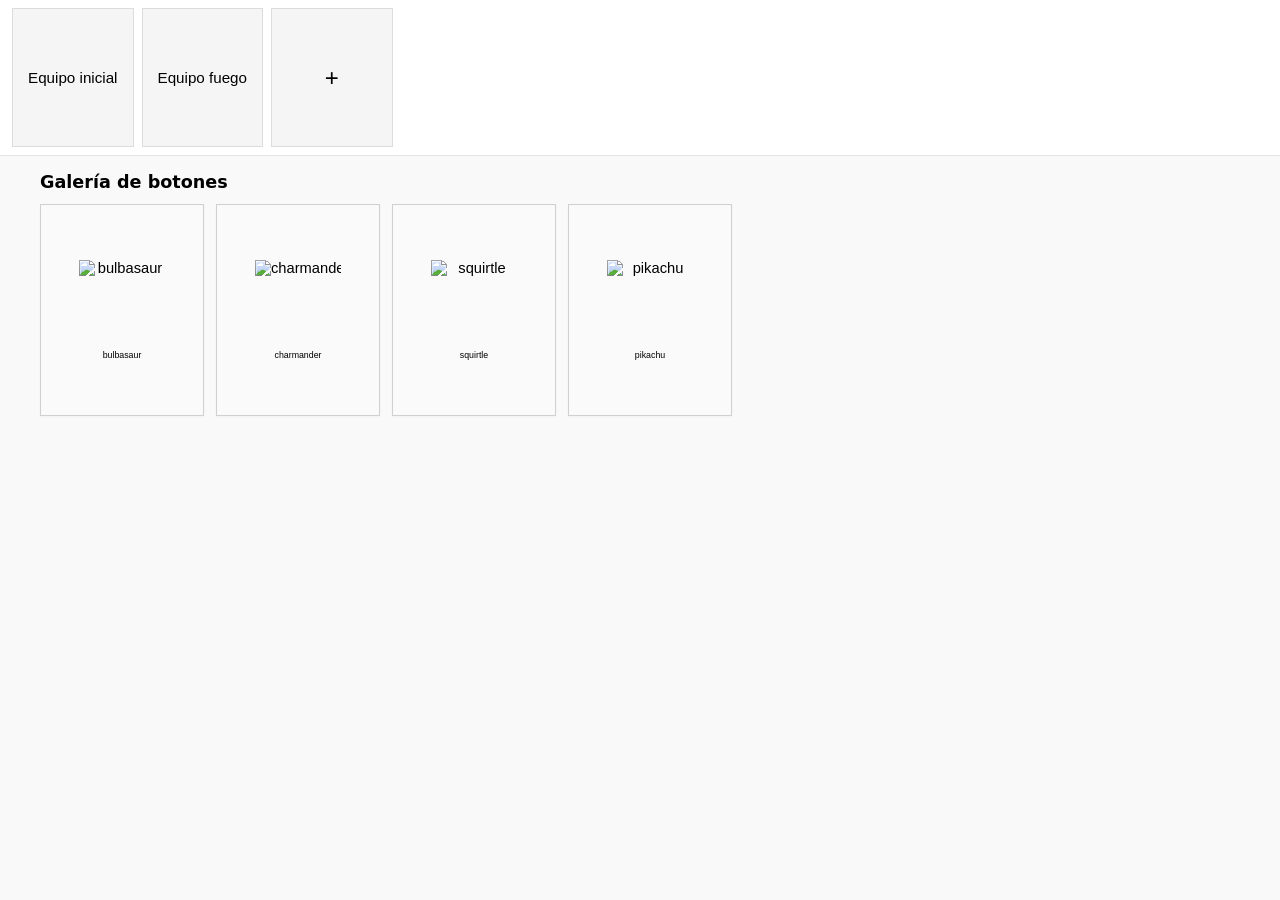
==== public/decks.html @ 519f37fe "Merge pull request #5 from Sesenta-60/mi_rama mejora de principal" ====
<!DOCTYPE html>
<html lang="es">
<head>
    <meta charset="UTF-8">
    <meta name="viewport" content="width=device-width, initial-scale=1.0">
    <title>Header con Botones Desplazables</title>
    <link rel="stylesheet" href="decks_styles.css">
    <!-- La hoja de estilos externa decks_styles.css ya contiene
         display: flex para .button-container, por lo que el
         style tag de aquí se puede omitir. -->
</head>
<body>

    <header class="scrollable-header">
        <div id="header-buttons" class="button-container">
            <!-- Los botones del header se generan por JS -->
        </div>
    </header>

    <main>
        <section class="grid-container">
          <h2>Galería de botones</h2>
          <div id="grid-buttons" class="grid-buttons">
            <!-- Los botones de la cuadrícula se generan por JS -->
          </div>
        </section>
    </main>

    <script>
      // Configuración: cambia estos valores si quieres más/menos botones
      const HEADER_COUNT = 8;   // botones en el header
      const GRID_COUNT = 60;    // botones en la cuadricula

      // Mazos de ejemplo (del mock)
      const MOCK_DECKS = [
        {
          id: 1,
          nombre: "Equipo inicial",
          userId: 1,
          pokémonIds: [1, 4, 7, 25],
          estadísticas: {
            totalAtaque: 49 + 52 + 48 + 55,
            totalHp: 45 + 39 + 44 + 35
          }
        },
        {
          id: 2,
          nombre: "Equipo fuego",
          userId: 1,
          pokémonIds: [4, 4, 4, 25],
          estadísticas: {
            totalAtaque: 52 * 3 + 55,
            totalHp: 39 * 3 + 35
          }
        }
      ];

      // Pokémon de ejemplo
      const MOCK_POKEMON = [
        {
          id: 1,
          nombre: "bulbasaur",
          tipos: ["planta", "veneno"],
          sprite: "https://raw.githubusercontent.com/PokeAPI/sprites/master/sprites/pokemon/1.png",
          estadísticas: { hp: 45, ataque: 49, defensa: 49, velocidad: 45 }
        },
        {
          id: 4,
          nombre: "charmander",
          tipos: ["fuego"],
          sprite: "https://raw.githubusercontent.com/PokeAPI/sprites/master/sprites/pokemon/4.png",
          estadísticas: { hp: 39, ataque: 52, defensa: 43, velocidad: 65 }
        },
        {
          id: 7,
          nombre: "squirtle",
          tipos: ["agua"],
          sprite: "https://raw.githubusercontent.com/PokeAPI/sprites/master/sprites/pokemon/7.png",
          estadísticas: { hp: 44, ataque: 48, defensa: 65, velocidad: 43 }
        },
        {
          id: 25,
          nombre: "pikachu",
          tipos: ["eléctrico"],
          sprite: "https://raw.githubusercontent.com/PokeAPI/sprites/master/sprites/pokemon/25.png",
          estadísticas: { hp: 35, ataque: 55, defensa: 40, velocidad: 90 }
        }
      ];

      // Generar botones del header con los nombres de los mazos
      const headerContainer = document.getElementById('header-buttons');
      MOCK_DECKS.forEach((deck) => {
        const btn = document.createElement('button');
        btn.className = 'nav-button';
        btn.innerHTML = `<span style="display: flex; flex-direction: column; align-items: center; gap: 4px;"><span>${deck.nombre}</span></span>`;
        headerContainer.appendChild(btn);
      });

      // Medir el primer botón para que el botón "+" tenga las mismas dimensiones
      const firstButton = headerContainer.querySelector('.nav-button');
      let buttonWidth = 'auto';
      let buttonHeight = 'auto';
      if (firstButton) {
        const styles = window.getComputedStyle(firstButton);
        buttonWidth = styles.width;
        buttonHeight = styles.height;
      }

      // Crear y agregar el botón "+" al final
      const addButton = document.createElement('button');
      addButton.className = 'nav-button';
      addButton.innerHTML = `<span style="display: flex; flex-direction: column; align-items: center; justify-content: center; gap: 4px; font-size: 1.5rem;">+</span>`;
      Object.assign(addButton.style, {
        width: buttonWidth,
        height: buttonHeight,
        display: 'flex',
        alignItems: 'center',
        justifyContent: 'center'
      });
      headerContainer.appendChild(addButton);

      // Generar botones de la cuadricula con Pokémon de ejemplo
      const gridContainer = document.getElementById('grid-buttons');
      MOCK_POKEMON.forEach((pokemon) => {
        const btn = document.createElement('button');
        btn.className = 'grid-button';
        btn.innerHTML = `<span style="display: flex; flex-direction: column; align-items: center; gap: 4px; width: 100%; height: 100%; justify-content: center;"><img src="${pokemon.sprite}" style="width: 40px; height: 40px; image-rendering: pixelated;" alt="${pokemon.nombre}"><span style="font-size: 0.6em;">${pokemon.nombre}</span></span>`;
        gridContainer.appendChild(btn);
      });
    </script>

</body>
</html>
---- public/decks_styles.css ----
body {
    font-family: system-ui, -apple-system, BlinkMacSystemFont, 'Segoe UI', Roboto, Oxygen, Ubuntu, Cantarell, 'Open Sans', 'Helvetica Neue', sans-serif;
    margin: 0;
    background-color: #f9f9f9;
}

/* Ocultar barras de desplazamiento pero permitir scroll */

/* Global (navegadores modernos) */
html, body {
  -ms-overflow-style: none; /* IE 10+ */
  scrollbar-width: none;    /* Firefox */
}
html::-webkit-scrollbar,
body::-webkit-scrollbar {
  display: none; /* Chrome, Safari y Opera */
}

/* Asegurar que el header y contenedores no muestren scrollbar */
.scrollable-header,
.button-container,
.grid-buttons {
  -ms-overflow-style: none;
  scrollbar-width: none;
}
.scrollable-header::-webkit-scrollbar,
.button-container::-webkit-scrollbar,
.grid-buttons::-webkit-scrollbar {
  display: none;
  width: 0;
  height: 0;
}

/* Header scrollable */
.scrollable-header {
  background: #fff;
  border-bottom: 1px solid #e6e6e6;
  padding: 8px 0;
  position: sticky;
  top: 0;
  z-index: 10;
}

/* Contenedor de botones del header */
.button-container {
  display: flex;
  gap: 8px;
  padding: 0 12px;
  overflow-x: auto;
  -webkit-overflow-scrolling: touch;
}

/* Estilo botones del header */
.nav-button {
  flex: 0 0 auto;
  padding: 60px 15px;
  border-radius: 0px;
  border: 1px solid #dcdcdc;
  background: #f5f5f5;
  cursor: pointer;
  white-space: nowrap;
  font-size: 0.95rem;
  transition: transform .08s ease, box-shadow .08s ease;
}
.nav-button:hover {
  transform: translateY(-3px);
  box-shadow: 0 6px 8px rgba(0,0,0,0.06);
}

/* Contenedor principal de la cuadricula */
.grid-container {
  padding: 1rem;
  max-width: 1200px;
  margin: 0 auto;
}

.grid-container h2 {
  margin: 0 0 12px 0;
  font-size: 1.1rem;
}

:root {
  /* Escalado suave y progresivo con la pantalla - tamaños base aún más grandes */
  --btn-height: calc(140px + (260 - 140) * ((100vw - 320px) / (1920 - 320)));
  --btn-width: calc(110px + (200 - 110) * ((100vw - 320px) / (1920 - 320)));
  --btn-font-size: calc(0.9rem + (1.4 - 0.9) * ((100vw - 320px) / (1920 - 320)));
  --img-size: calc(50px + (110 - 50) * ((100vw - 320px) / (1920 - 320)));
}

/* Cuadrícula responsiva: columnas fijas según --btn-width */
.grid-buttons {
  display: grid;
  grid-template-columns: repeat(auto-fill, var(--btn-width));
  gap: 12px;
  align-items: center;
  justify-content: start;
  grid-auto-rows: var(--btn-height);
  transition: all 0.3s ease;
}

/* Botones rectangulares: tamaño dinámico */
.grid-button {
  padding: 0;
  width: var(--btn-width);
  height: var(--btn-height);
  border-radius: 0;
  border: 1px solid #d0d0d0;
  background: #fafafa;
  cursor: pointer;
  display: flex;
  align-items: center;
  justify-content: center;
  font-size: var(--btn-font-size);
  box-shadow: 0 1px 2px rgba(0,0,0,0.04);
  transition: transform .08s ease, box-shadow .08s ease, width 0.3s ease, height 0.3s ease, font-size 0.3s ease;
  white-space: nowrap;
}
.grid-button:hover {
  transform: translateY(-3px);
  box-shadow: 0 6px 18px rgba(0,0,0,0.08);
}

.grid-button img {
  width: var(--img-size) !important;
  height: var(--img-size) !important;
  transition: width 0.3s ease, height 0.3s ease;
}
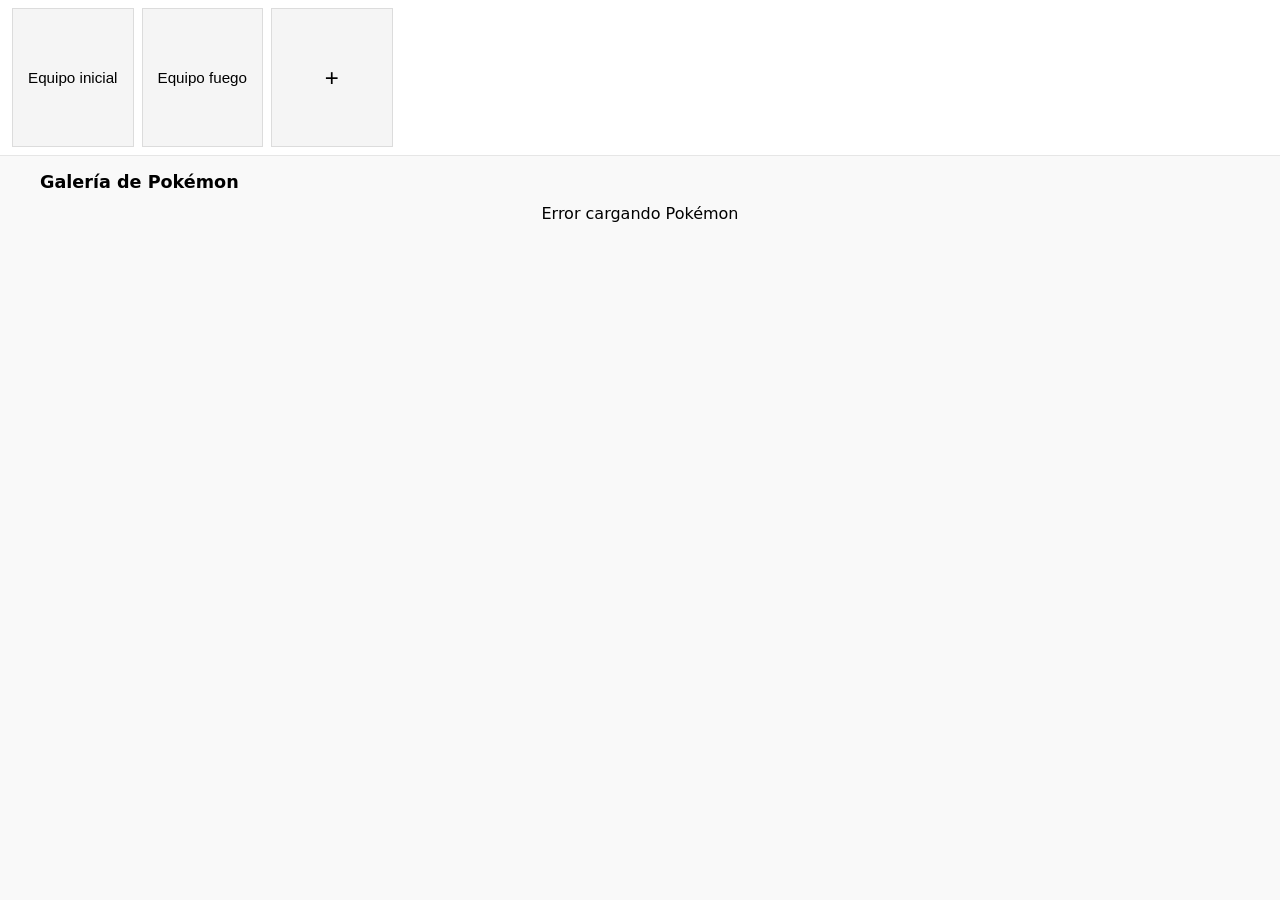
==== commit 82966d51: "Merge pull request #6 from Sesenta-60/mi_rama inclusion de la api en decks" ====
--- a/public/decks.html
+++ b/public/decks.html
@@ -19,7 +19,7 @@
 
     <main>
         <section class="grid-container">
-          <h2>Galería de botones</h2>
+          <h2>Galería de Pokémon</h2>
           <div id="grid-buttons" class="grid-buttons">
             <!-- Los botones de la cuadrícula se generan por JS -->
           </div>
@@ -121,12 +121,80 @@
 
       // Generar botones de la cuadricula con Pokémon de ejemplo
       const gridContainer = document.getElementById('grid-buttons');
-      MOCK_POKEMON.forEach((pokemon) => {
+
+      // Helper para crear un "grid item" con botón (solo imagen) y etiqueta debajo
+      function createGridItem({ imgSrc, name, id }) {
+        const item = document.createElement('div');
+        item.className = 'grid-item';
+        item.style.display = 'flex';
+        item.style.flexDirection = 'column';
+        item.style.alignItems = 'center';
+        item.style.gap = '6px';
+
         const btn = document.createElement('button');
         btn.className = 'grid-button';
-        btn.innerHTML = `<span style="display: flex; flex-direction: column; align-items: center; gap: 4px; width: 100%; height: 100%; justify-content: center;"><img src="${pokemon.sprite}" style="width: 40px; height: 40px; image-rendering: pixelated;" alt="${pokemon.nombre}"><span style="font-size: 0.6em;">${pokemon.nombre}</span></span>`;
-        gridContainer.appendChild(btn);
+        btn.style.display = 'flex';
+        btn.style.alignItems = 'center';
+        btn.style.justifyContent = 'center';
+        btn.style.padding = '0';
+        btn.style.width = '100%';
+        btn.style.height = 'auto';
+
+        const img = document.createElement('img');
+        img.src = imgSrc || '';
+        img.alt = name || '';
+        img.style.width = '60%';
+        img.style.height = 'auto';
+        img.style.imageRendering = 'pixelated';
+        btn.appendChild(img);
+
+        const label = document.createElement('div');
+        label.className = 'grid-label';
+        label.textContent = name ? String(name).toLowerCase() : '';
+        label.style.fontSize = '0.9rem';
+        label.style.textTransform = 'capitalize';
+
+        item.appendChild(btn);
+        item.appendChild(label);
+
+        return item;
+      }
+
+      // Poblamos con MOCK_POKEMON primero
+      MOCK_POKEMON.forEach((pokemon) => {
+        const item = createGridItem({ imgSrc: pokemon.sprite, name: pokemon.nombre, id: pokemon.id });
+        gridContainer.appendChild(item);
       });
+
+      // --- Nuevo: cargar Pokémon desde la API y mostrar igual (imagen en botón + nombre abajo) ---
+      async function loadGridFromApi(limit = 24) {
+        const API_BASE = "https://pokeapi.co/api/v2";
+        const grid = document.getElementById("grid-buttons");
+        grid.innerHTML = "Cargando Pokémon...";
+
+        try {
+          const resList = await fetch(`${API_BASE}/pokemon?limit=${limit}`);
+          const dataList = await resList.json();
+
+          // traer detalles en paralelo
+          const details = await Promise.all(
+            dataList.results.map(r => fetch(r.url).then(res => res.json()))
+          );
+
+          grid.innerHTML = "";
+          details.forEach(data => {
+            const img = (data.sprites && (data.sprites.other?.["official-artwork"]?.front_default || data.sprites.front_default)) || "";
+            const item = createGridItem({ imgSrc: img, name: data.name, id: data.id });
+            grid.appendChild(item);
+          });
+        } catch (err) {
+          grid.innerHTML = "Error cargando Pokémon";
+          console.error(err);
+        }
+      }
+
+      // Ejecutar carga al iniciar (comentario: si quieres mantener MOCK_POKEMON, comenta la siguiente línea)
+      loadGridFromApi(24);
     </script>
 
 </body>
--- a/public/decks_styles.css
+++ b/public/decks_styles.css
@@ -5,18 +5,15 @@
 }
 
 /* Ocultar barras de desplazamiento pero permitir scroll */
-
-/* Global (navegadores modernos) */
 html, body {
-  -ms-overflow-style: none; /* IE 10+ */
-  scrollbar-width: none;    /* Firefox */
+  -ms-overflow-style: none;
+  scrollbar-width: none;
 }
 html::-webkit-scrollbar,
 body::-webkit-scrollbar {
-  display: none; /* Chrome, Safari y Opera */
+  display: none;
 }
 
-/* Asegurar que el header y contenedores no muestren scrollbar */
 .scrollable-header,
 .button-container,
 .grid-buttons {
@@ -80,48 +77,79 @@
 }
 
 :root {
-  /* Escalado suave y progresivo con la pantalla - tamaños base aún más grandes */
-  --btn-height: calc(140px + (260 - 140) * ((100vw - 320px) / (1920 - 320)));
-  --btn-width: calc(110px + (200 - 110) * ((100vw - 320px) / (1920 - 320)));
+  /* Forma de carta de póker: altura el doble que anchura */
+  --btn-width: 100px;
+  --btn-height: 200px; /* altura = anchura × 2 */
   --btn-font-size: calc(0.9rem + (1.4 - 0.9) * ((100vw - 320px) / (1920 - 320)));
   --img-size: calc(50px + (110 - 50) * ((100vw - 320px) / (1920 - 320)));
 }
 
-/* Cuadrícula responsiva: columnas fijas según --btn-width */
+/* Flexbox en lugar de grid: se acomoda pero sin estructura rígida */
 .grid-buttons {
-  display: grid;
-  grid-template-columns: repeat(auto-fill, var(--btn-width));
+  display: flex;
+  flex-wrap: wrap;
   gap: 12px;
-  align-items: center;
-  justify-content: start;
-  grid-auto-rows: var(--btn-height);
+  align-items: flex-start;
+  justify-content: center;
   transition: all 0.3s ease;
 }
 
-/* Botones rectangulares: tamaño dinámico */
-.grid-button {
-  padding: 0;
+/* Asegura que cada item tenga tamaño fijo */
+.grid-item {
   width: var(--btn-width);
   height: var(--btn-height);
-  border-radius: 0;
-  border: 1px solid #d0d0d0;
-  background: #fafafa;
+  display: flex;
+  flex-direction: column;
+  align-items: center;
+  gap: 8px;
+  flex-shrink: 0;
+}
+
+/* Botón como carta de póker: forma vertical alargada */
+.grid-button {
+  padding: 20px 12px;
+  width: 100%;
+  height: 100%;
+  border-radius: 14px;
+  border: none;
+  background: linear-gradient(180deg, rgba(30,144,255,0.12), rgba(30,144,255,0.06));
   cursor: pointer;
   display: flex;
+  flex-direction: column;
   align-items: center;
   justify-content: center;
-  font-size: var(--btn-font-size);
-  box-shadow: 0 1px 2px rgba(0,0,0,0.04);
-  transition: transform .08s ease, box-shadow .08s ease, width 0.3s ease, height 0.3s ease, font-size 0.3s ease;
-  white-space: nowrap;
-}
-.grid-button:hover {
-  transform: translateY(-3px);
-  box-shadow: 0 6px 18px rgba(0,0,0,0.08);
+  box-shadow: 0 8px 20px rgba(8,20,40,0.06);
+  transition: transform .12s ease, box-shadow .12s ease;
+  overflow: hidden;
 }
 
+/* Imagen centrada */
 .grid-button img {
   width: var(--img-size) !important;
   height: var(--img-size) !important;
-  transition: width 0.3s ease, height 0.3s ease;
+  object-fit: contain;
+  image-rendering: pixelated;
+  background: transparent;
+  padding: 0;
+  border-radius: 8px;
+  transition: transform .12s ease;
 }
+
+/* Hover suave */
+.grid-button:hover {
+  transform: translateY(-8px);
+  box-shadow: 0 14px 40px rgba(8,20,40,0.10);
+}
+.grid-button:hover img {
+  transform: scale(1.04);
+}
+
+/* Etiqueta debajo */
+.grid-label {
+  margin-top: 6px;
+  font-size: 0.95rem;
+  text-transform: capitalize;
+  color: #111;
+  text-align: center;
+}
+
